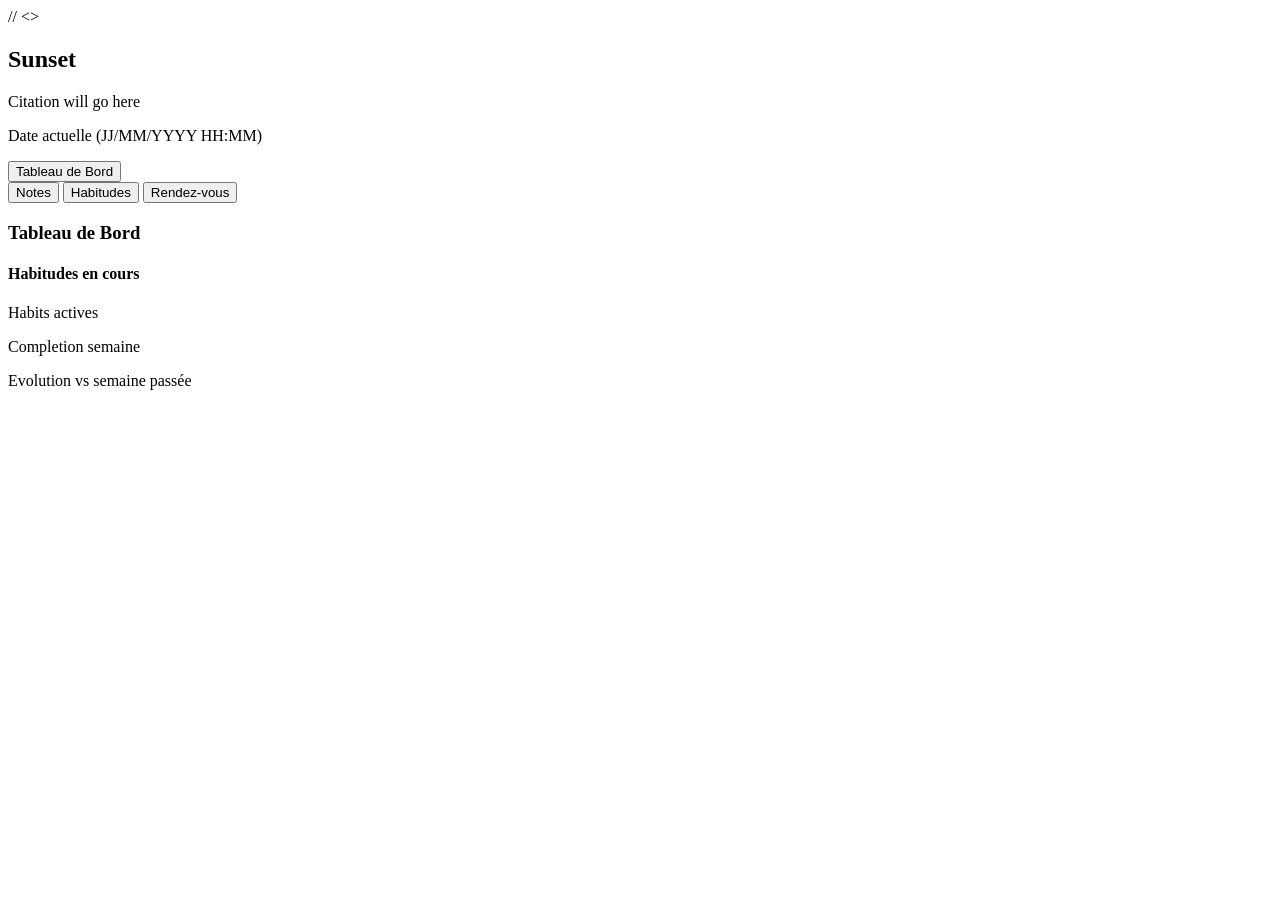
==== frontend/index.html @ 7a9296be "test" ====
// <>

<!DOCTYPE HTML>
<html lang="en-US">
    <head>
        <meta charset="utf-8">
        <meta name="viewport" content="width=device-width, initial-scale=1">
        <link rel="stylesheet" href="styles.css">
        <script src="dashboard.js"></script>
        <script src="habit.js"></script>
        <script src="notes.js"></script>
        <script src="rdv.js"></script>
        <script src="main.js"></script>
        <title>Sunset</title>
    </head>

<body>
    <section>
        <h1>Sunset</h1>
        <p>Citation will go here</p>
        <p>Date actuelle (JJ/MM/YYYY HH:MM)</p>
    </section>
    <section>
        <div class="first_onglet">
            <button>Tableau de Bord</button>
        </div>
        <div class="onglets">
            <button>Notes</button>
            <button>Habitudes</button>
            <button>Rendez-vous</button>
        </div>

    </section>

    <main>
        <h3>Tableau de Bord</h3>
        <section>   
        <div class="mid_header">
            <h4>Habitudes en cours</h4>
        </div>
        <div class="little_header">
            <p>Habits actives</p>
            <p>Completion semaine</p>
            <p>Evolution vs semaine passée</p>
        </div>


        </section>




    </main>
</body>

</html>
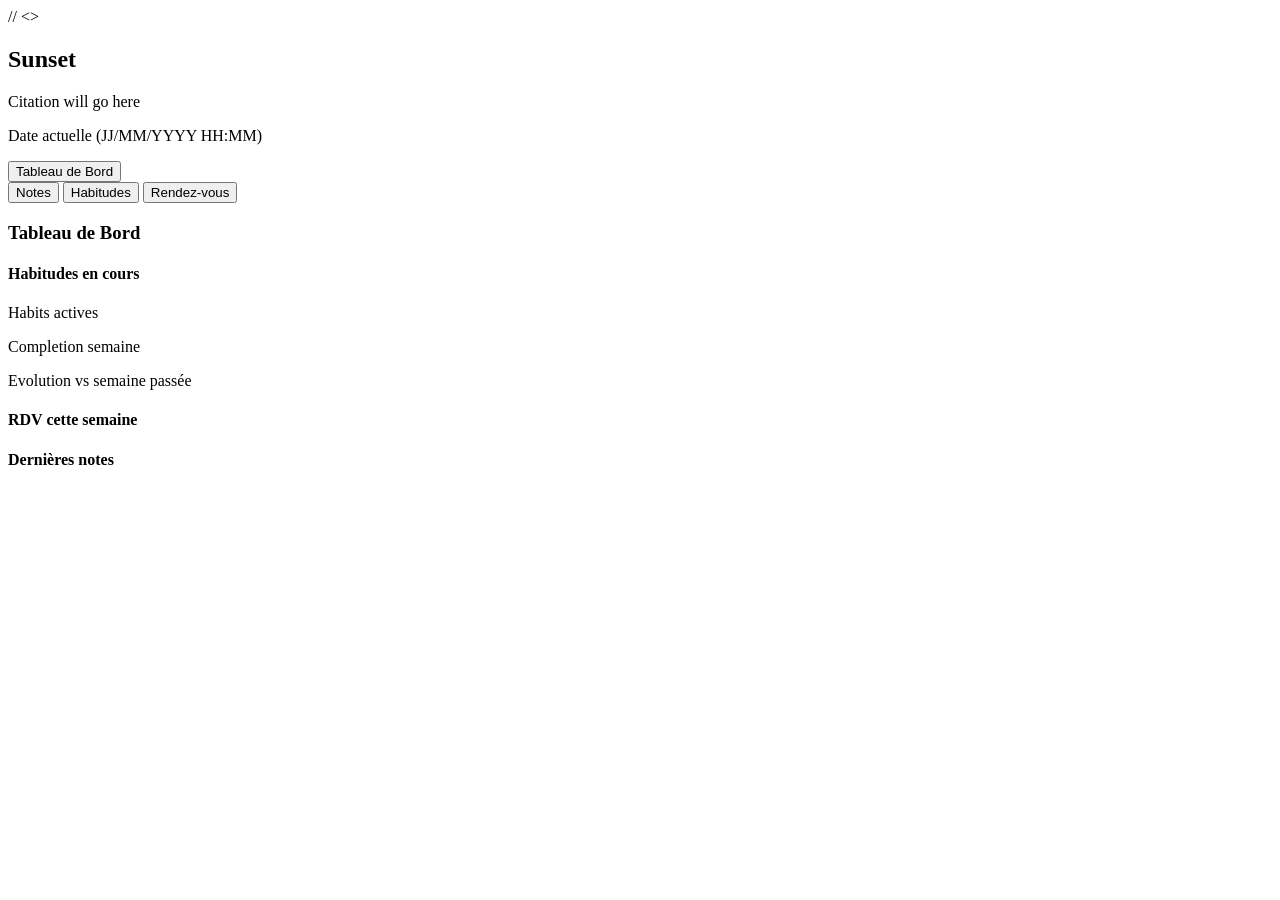
==== commit b5d22eb4: "onclick buttons" ====
--- a/frontend/index.html
+++ b/frontend/index.html
@@ -5,12 +5,8 @@
     <head>
         <meta charset="utf-8">
         <meta name="viewport" content="width=device-width, initial-scale=1">
-        <link rel="stylesheet" href="styles.css">
-        <script src="dashboard.js"></script>
-        <script src="habit.js"></script>
-        <script src="notes.js"></script>
-        <script src="rdv.js"></script>
-        <script src="main.js"></script>
+        <link rel="stylesheet" href="css/styles.css"
+        <script type="module"src="/backend/main.js"></script>
         <title>Sunset</title>
     </head>
 
@@ -25,9 +21,9 @@
             <button>Tableau de Bord</button>
         </div>
         <div class="onglets">
-            <button>Notes</button>
-            <button>Habitudes</button>
-            <button>Rendez-vous</button>
+            <button onclick="show_tab('Notes')">Notes</button>
+            <button onclick="show_tab('Habits')">Habitudes</button>
+            <button onclick="show_tab('Rendez-vous')"">Rendez-vous</button>
         </div>
 
     </section>
@@ -35,17 +31,26 @@
     <main>
         <h3>Tableau de Bord</h3>
         <section>   
-        <div class="mid_header">
-            <h4>Habitudes en cours</h4>
-        </div>
-        <div class="little_header">
-            <p>Habits actives</p>
-            <p>Completion semaine</p>
-            <p>Evolution vs semaine passée</p>
-        </div>
+            <div class="mid_header">
+                <h4>Habitudes en cours</h4>
+            </div>
+            <div class="little_header">
+                <p>Habits actives</p>
+                <p>Completion semaine</p>
+                <p>Evolution vs semaine passée</p>
+            </div>
+        </section>
+        <section> 
+            <div class="mid_header">
+                <h4>RDV cette semaine</h4>
+            </div>
+        </section>
+        <section> 
+            <div class="mid_header">
+                <h4>Dernières notes</h4>
+            </div>
+        </section>
 
-
-        </section>
 
 
 
--- a/frontend/css/styles.css
+++ b/frontend/css/styles.css
@@ -0,0 +1,31 @@
+
+
+/* pour centrer des objets */
+
+
+.center {
+    display: flex;
+    justify-content: center;
+    align-items: center;
+}
+
+.mid_header{
+    
+}
+.onglets{
+
+}
+.first_onglet{
+
+}
+/* Style des objets globaux */
+
+button{
+    background: #6c5ce7;
+    color: white;
+    padding: 10px 24px;
+    border: none;
+    border-radius: 6px;
+    font-size: 14px;
+    cursor: pointer;
+}
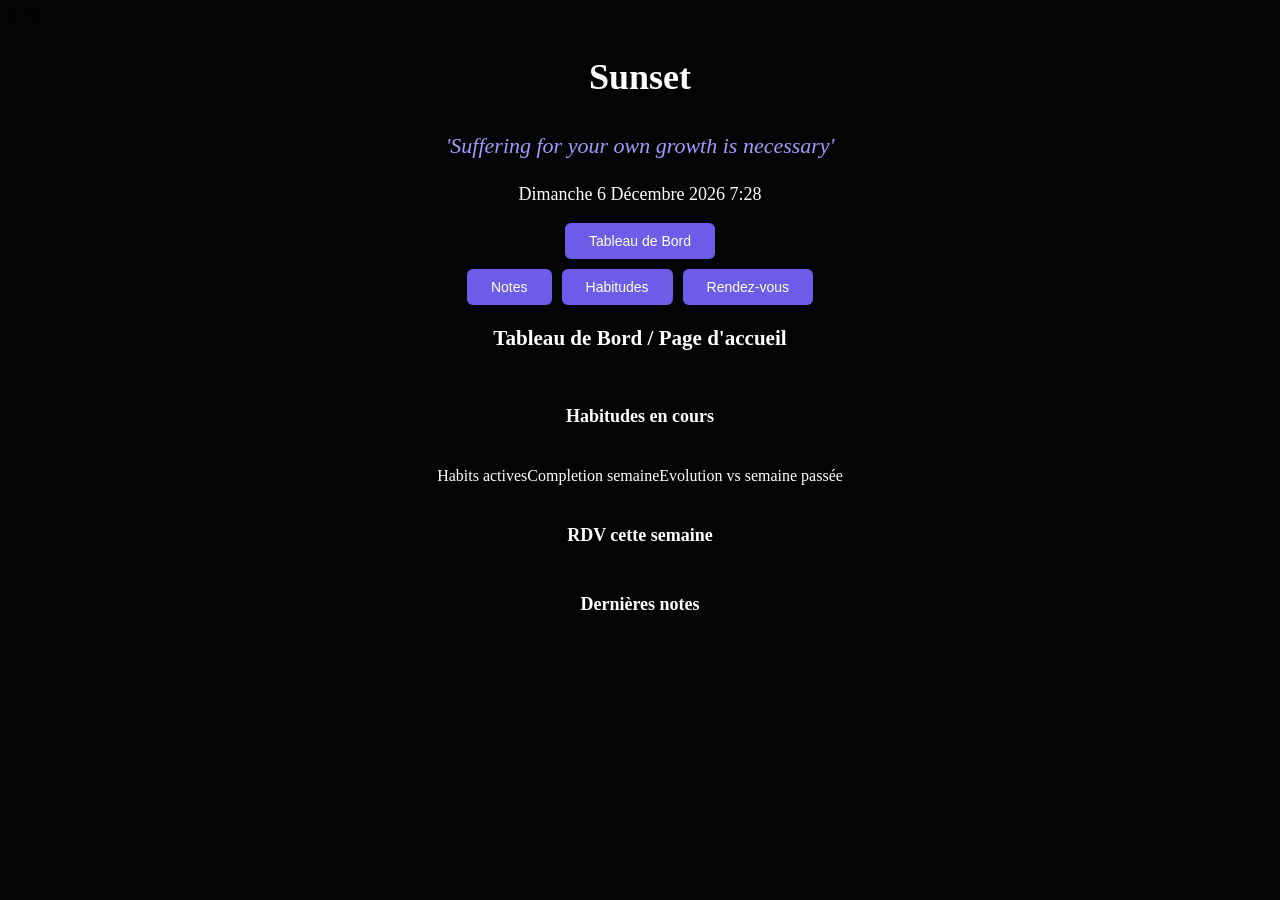
==== commit 4086ee78: "layout dashboard pt1" ====
--- a/frontend/index.html
+++ b/frontend/index.html
@@ -5,48 +5,55 @@
     <head>
         <meta charset="utf-8">
         <meta name="viewport" content="width=device-width, initial-scale=1">
-        <link rel="stylesheet" href="css/styles.css"
-        <script type="module"src="/backend/main.js"></script>
+        <link rel="stylesheet" href="css/styles.css">
         <title>Sunset</title>
     </head>
 
 <body>
     <section>
-        <h1>Sunset</h1>
-        <p>Citation will go here</p>
-        <p>Date actuelle (JJ/MM/YYYY HH:MM)</p>
+         <div id="sunset">  
+            <h1>Sunset</h1>
+         </div>
+         <div class="citation center"> 
+            <p id="citation"></p>
+        </div>
+        <div class="date-display center">
+            <p id="date-display"></p>
+        </div>
     </section>
     <section>
-        <div class="first_onglet">
-            <button>Tableau de Bord</button>
+        <div class="first_onglet center">
+            <button id="btn-dashboard">Tableau de Bord</button>
         </div>
-        <div class="onglets">
-            <button onclick="show_tab('Notes')">Notes</button>
-            <button onclick="show_tab('Habits')">Habitudes</button>
-            <button onclick="show_tab('Rendez-vous')"">Rendez-vous</button>
+        <div class="onglets center">
+            <button id="btn-notes">Notes</button>
+            <button id="btn-habits">Habitudes</button>
+            <button id="btn-rdv">Rendez-vous</button>
         </div>
 
     </section>
 
     <main>
-        <h3>Tableau de Bord</h3>
+        <div class="first_onglet center">
+            <h3>Tableau de Bord / Page d'accueil</h3>
+        </div>
         <section>   
-            <div class="mid_header">
+            <div class="mid_header center">
                 <h4>Habitudes en cours</h4>
             </div>
-            <div class="little_header">
+            <div class="little_header center">
                 <p>Habits actives</p>
                 <p>Completion semaine</p>
                 <p>Evolution vs semaine passée</p>
             </div>
         </section>
         <section> 
-            <div class="mid_header">
+            <div class="mid_header center">
                 <h4>RDV cette semaine</h4>
             </div>
         </section>
         <section> 
-            <div class="mid_header">
+            <div class="mid_header center">
                 <h4>Dernières notes</h4>
             </div>
         </section>
@@ -56,6 +63,8 @@
 
 
     </main>
+
+<script type="module" src="/backend/main.js"></script>
 </body>
 
 </html>
--- a/frontend/css/styles.css
+++ b/frontend/css/styles.css
@@ -2,6 +2,9 @@
 
 /* pour centrer des objets */
 
+body {
+    background-color:#040405;
+}
 
 .center {
     display: flex;
@@ -9,13 +12,56 @@
     align-items: center;
 }
 
+
+#sunset{
+    display: flex;
+    justify-content: center;
+    align-items: center;
+    color: #ffffff;
+    font-size: 24px;
+}
+
+#date-display{
+    display: flex;
+    justify-content: center;
+    align-items: center;
+    text-transform: capitalize;
+    color: #ffffff;
+    font-size: 18px;
+    margin-top: 3px;
+}
+
+#citation{
+    display: flex;
+    justify-content: center;
+    align-items: center;
+    color: #a29bfe;
+    font-style: italic;
+    font-size: 22px;
+    margin-top: 5px;
+}
+
+
+.container_principal {
+}
+
 .mid_header{
-    
+    color:#ffffff;
+    font-size: 18px;
+}
+
+.little_header{
+    color:#ffffff;
+    font-size: 16px;
+
 }
 .onglets{
-
+    gap: 10px;
 }
 .first_onglet{
+     color:#ffffff;
+    font-size: 18px;
+    margin-bottom: 10px;
 
 }
 /* Style des objets globaux */
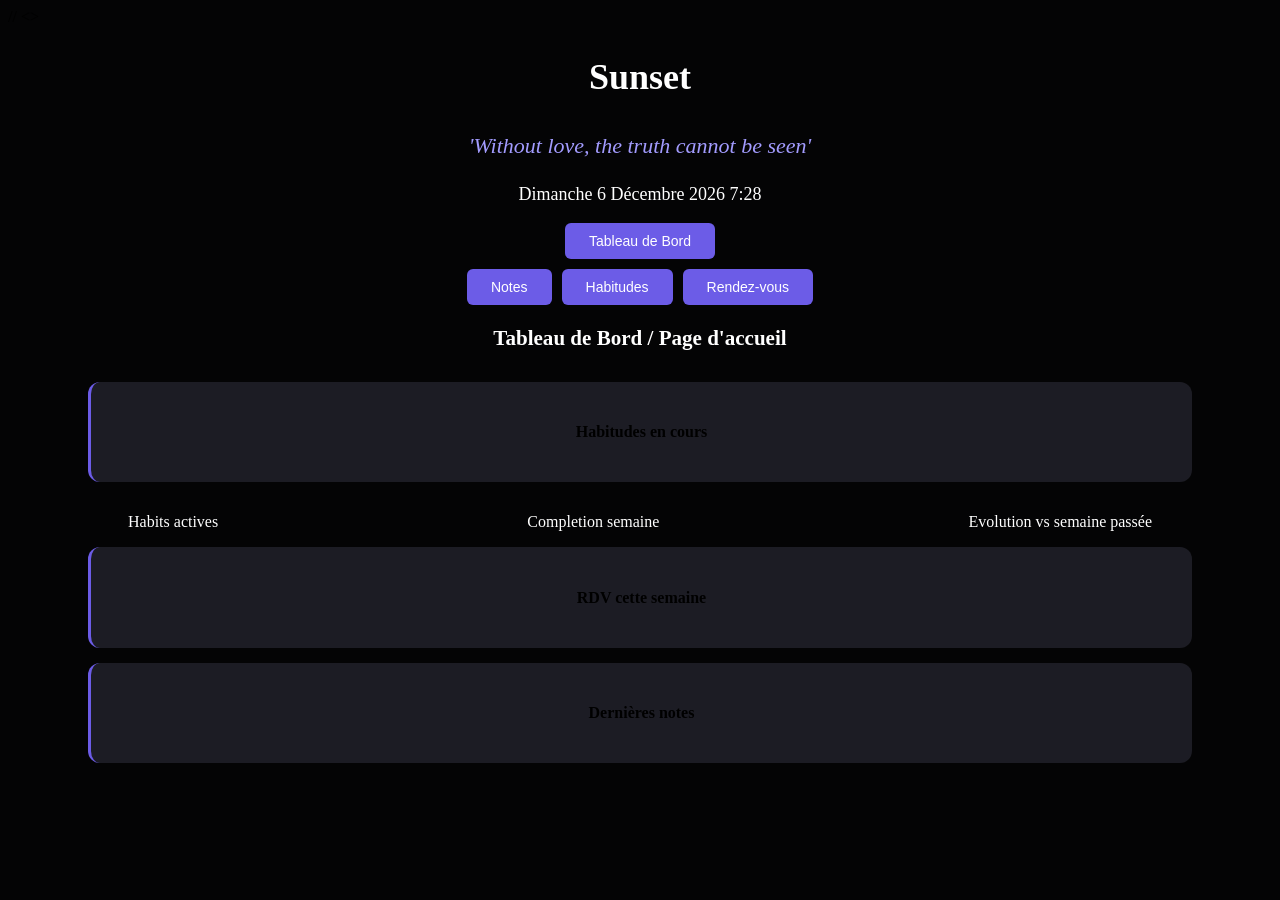
==== commit 0acc68b3: "layout + js pt2" ====
--- a/frontend/index.html
+++ b/frontend/index.html
@@ -30,33 +30,32 @@
             <button id="btn-habits">Habitudes</button>
             <button id="btn-rdv">Rendez-vous</button>
         </div>
+         <div class="first_onglet center">
+            <h3>Tableau de Bord / Page d'accueil</h3>
+        </div>
 
     </section>
 
     <main>
-        <div class="first_onglet center">
-            <h3>Tableau de Bord / Page d'accueil</h3>
-        </div>
-        <section>   
-            <div class="mid_header center">
+        <section id="dashboard">   
+            <div class="card center">
                 <h4>Habitudes en cours</h4>
             </div>
-            <div class="little_header center">
+            <div class="little_header">
                 <p>Habits actives</p>
                 <p>Completion semaine</p>
                 <p>Evolution vs semaine passée</p>
             </div>
-        </section>
-        <section> 
-            <div class="mid_header center">
+            <div class="card center">
                 <h4>RDV cette semaine</h4>
             </div>
-        </section>
-        <section> 
-            <div class="mid_header center">
+            <div class="card center">
                 <h4>Dernières notes</h4>
             </div>
         </section>
+        <section id="habits" style="display: none;"></section>
+        <section id="notes" style="display: none;"></section>
+        <section id="rendez-vous" style="display: none;"></section>
 
 
 
--- a/frontend/css/styles.css
+++ b/frontend/css/styles.css
@@ -4,6 +4,14 @@
 
 body {
     background-color:#040405;
+}
+
+main {
+    background: none;
+    border-radius: 24px;
+    padding: 0;
+    margin: 20px 80px;
+    margin-top: 10px;
 }
 
 .center {
@@ -41,6 +49,19 @@
     margin-top: 5px;
 }
 
+.calendar {
+    display: grid;
+    grid-template-columns: repeat(7, 1fr);
+    gap: 8px;
+}
+
+.card {
+    background: #1c1c24;
+    border-radius: 12px;
+    border-left: 3px solid #6c5ce7;
+    padding: 20px 30px;
+    margin-bottom: 15px;
+}
 
 .container_principal {
 }
@@ -51,8 +72,12 @@
 }
 
 .little_header{
+    display: flex;
     color:#ffffff;
     font-size: 16px;
+    gap: 120px;
+    justify-content: space-between;
+    padding: 0 40px;
 
 }
 .onglets{
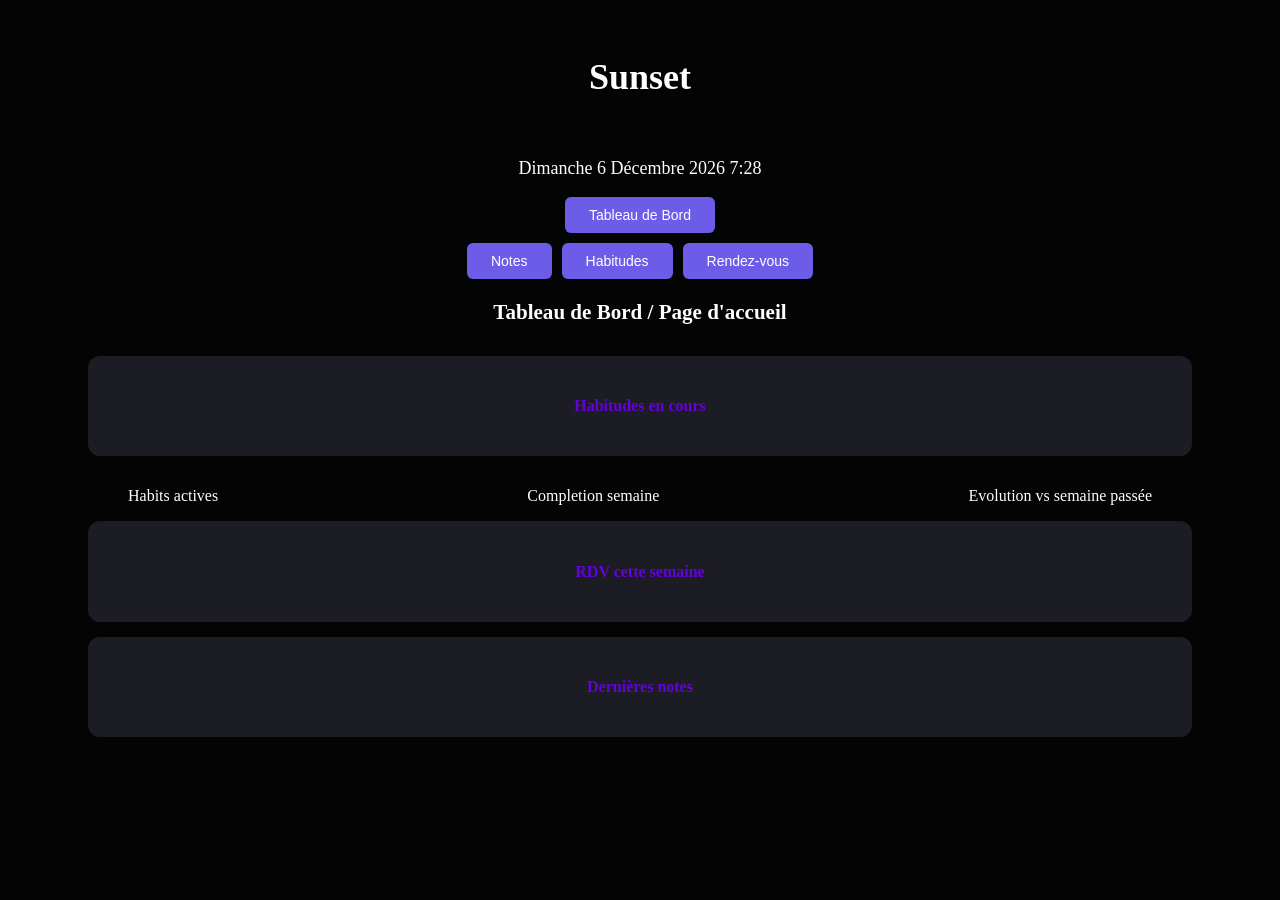
==== commit ab52ec3c: "code db init creating main tables" ====
--- a/frontend/index.html
+++ b/frontend/index.html
@@ -1,7 +1,7 @@
 // <>
 
 <!DOCTYPE HTML>
-<html lang="en-US">
+<html lang="fr-FR">
     <head>
         <meta charset="utf-8">
         <meta name="viewport" content="width=device-width, initial-scale=1">
@@ -31,7 +31,7 @@
             <button id="btn-rdv">Rendez-vous</button>
         </div>
          <div class="first_onglet center">
-            <h3>Tableau de Bord / Page d'accueil</h3>
+            <h3 id="page-title">Tableau de Bord / Page d'accueil</h3>
         </div>
 
     </section>
@@ -53,7 +53,8 @@
                 <h4>Dernières notes</h4>
             </div>
         </section>
-        <section id="habits" style="display: none;"></section>
+        <section id="habits" style="display: none;">     
+        </section>
         <section id="notes" style="display: none;"></section>
         <section id="rendez-vous" style="display: none;"></section>
 
--- a/frontend/css/styles.css
+++ b/frontend/css/styles.css
@@ -40,13 +40,14 @@
 }
 
 #citation{
-    display: flex;
-    justify-content: center;
-    align-items: center;
     color: #a29bfe;
     font-style: italic;
     font-size: 22px;
     margin-top: 5px;
+}
+
+#page-content {
+
 }
 
 .calendar {
@@ -58,9 +59,9 @@
 .card {
     background: #1c1c24;
     border-radius: 12px;
-    border-left: 3px solid #6c5ce7;
     padding: 20px 30px;
     margin-bottom: 15px;
+    color: #6302d9;
 }
 
 .container_principal {
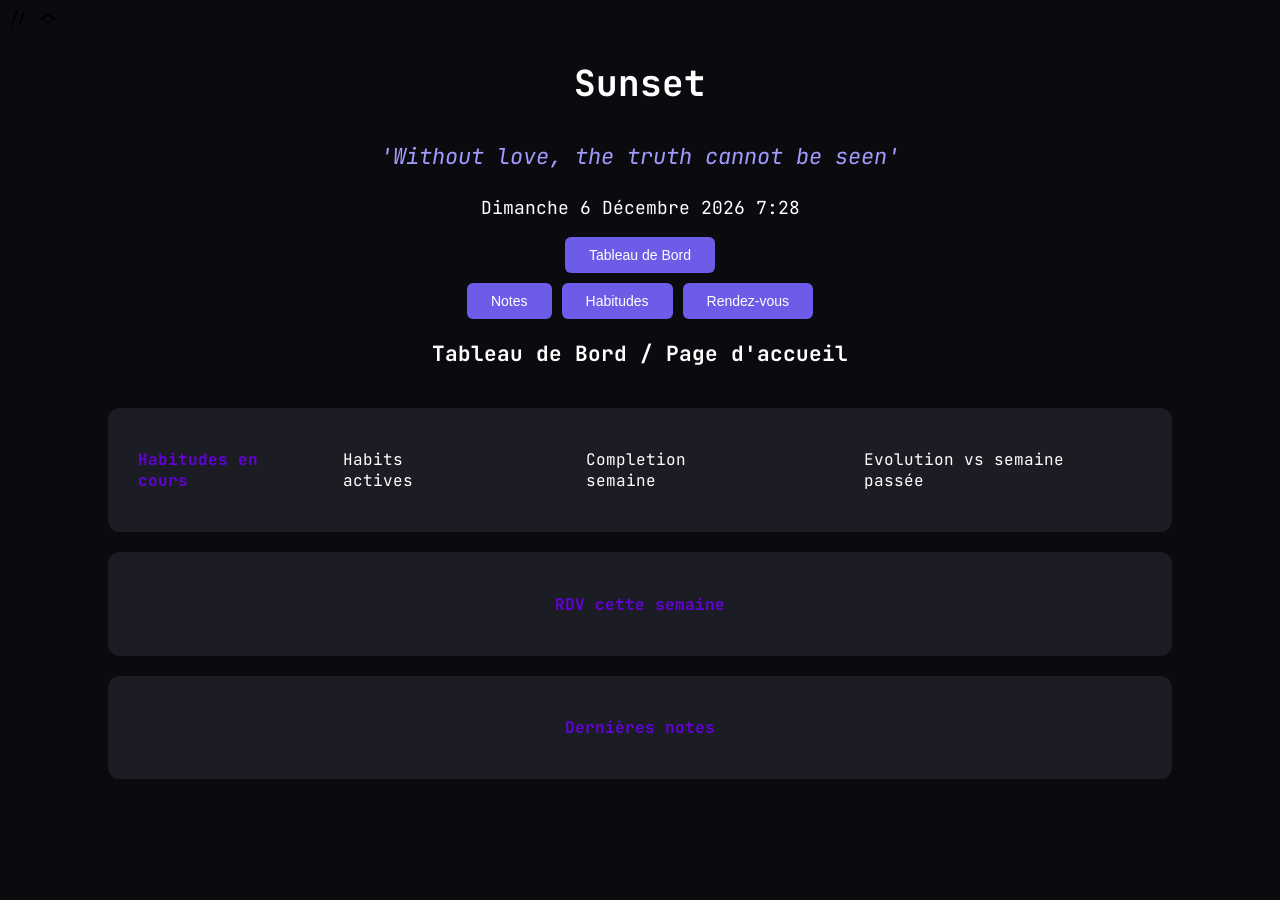
==== commit 651c468f: "fixing issues pt1" ====
--- a/frontend/index.html
+++ b/frontend/index.html
@@ -5,6 +5,7 @@
     <head>
         <meta charset="utf-8">
         <meta name="viewport" content="width=device-width, initial-scale=1">
+        <link href="https://fonts.googleapis.com/css2?family=JetBrains+Mono&display=swap" rel="stylesheet">
         <link rel="stylesheet" href="css/styles.css">
         <title>Sunset</title>
     </head>
@@ -40,11 +41,11 @@
         <section id="dashboard">   
             <div class="card center">
                 <h4>Habitudes en cours</h4>
-            </div>
-            <div class="little_header">
-                <p>Habits actives</p>
-                <p>Completion semaine</p>
-                <p>Evolution vs semaine passée</p>
+                <div class="little_header">
+                    <p>Habits actives</p>
+                    <p>Completion semaine</p>
+                    <p>Evolution vs semaine passée</p>
+                </div>
             </div>
             <div class="card center">
                 <h4>RDV cette semaine</h4>
--- a/frontend/css/styles.css
+++ b/frontend/css/styles.css
@@ -1,9 +1,7 @@
-
-
-/* pour centrer des objets */
 
 body {
-    background-color:#040405;
+    background-color:#0a0a0f;
+    font-family: 'JetBrains Mono', 'Fira Code', monospace;
 }
 
 main {
@@ -60,8 +58,9 @@
     background: #1c1c24;
     border-radius: 12px;
     padding: 20px 30px;
-    margin-bottom: 15px;
     color: #6302d9;
+    margin: 20px;
+    
 }
 
 .container_principal {
@@ -83,6 +82,8 @@
 }
 .onglets{
     gap: 10px;
+    font-weight: 600;
+    
 }
 .first_onglet{
      color:#ffffff;
